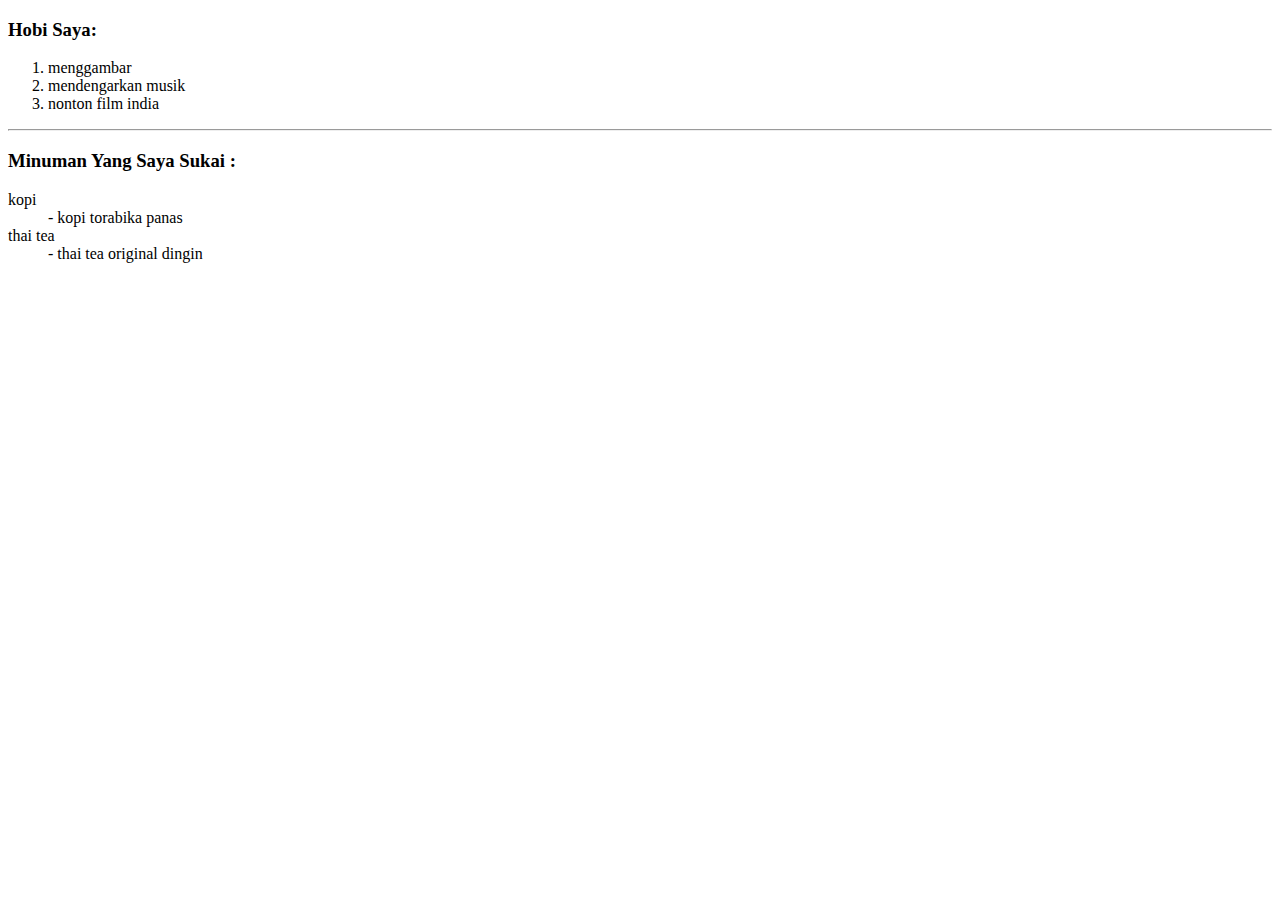
==== hobi_saya.html @ 1dafb8e1 "Add files via upload" ====
<!DOCTYPE html>
<html lang="en">
<head>
    <meta charset="UTF-8">
    <meta http-equiv="X-UA-Compatible" content="IE=edge">
    <meta name="viewport" content="width=device-width, initial-scale=1.0">
    <title>Hobi Saya</title>
    <link rel="stylesheet" href="css/styles.css">

</head>
<body>
  <div>
    <h3> Hobi Saya: </h3>
    <ol>
      <li>menggambar </li>
      <li>mendengarkan musik</li>
      <li>nonton film india</li>
    </ol>
    <hr>
    <h3>Minuman Yang Saya Sukai :</h3>
    <dl>
      <dt>kopi</dt>
      <dd>- kopi torabika panas</dd>
      <dt>thai tea</dt>
      <dd>- thai tea original dingin</dd>
      <dt></dt>
    </dl> 
  </div>
</body>
</html>
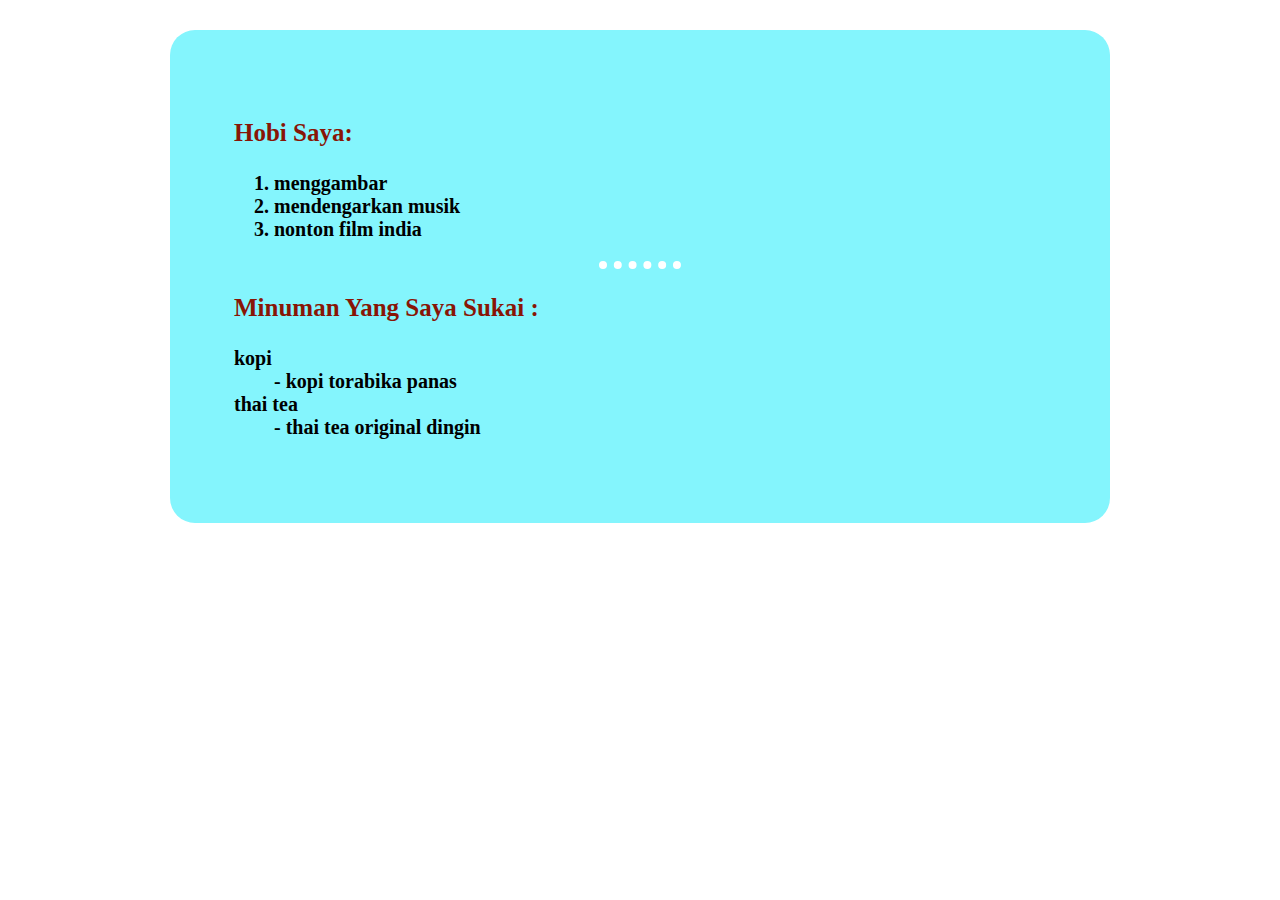
==== commit 2d5ee5a4: "Update hobi_saya.html" ====
--- a/hobi_saya.html
+++ b/hobi_saya.html
@@ -5,7 +5,7 @@
     <meta http-equiv="X-UA-Compatible" content="IE=edge">
     <meta name="viewport" content="width=device-width, initial-scale=1.0">
     <title>Hobi Saya</title>
-    <link rel="stylesheet" href="css/styles.css">
+    <link rel="stylesheet" href="CSS/styles.css">
 
 </head>
 <body>
@@ -27,4 +27,4 @@
     </dl> 
   </div>
 </body>
-</html>+</html>
--- a/CSS/styles.css
+++ b/CSS/styles.css
@@ -0,0 +1,43 @@
+body {
+background-image: url(../img/nurulk.png);
+background-repeat: no-repeat;
+background-size: 100%;
+background-attachment: fixed;
+min-width: auto;
+width: 1000px;
+margin: auto;
+
+}
+div{
+  background-color:rgb(132, 245, 253);
+  border-radius: 15;
+  opacity: 5;
+  padding-bottom: 4rem;
+  padding-right: 4rem;
+  padding-left: 4rem;
+  padding-top:4rem;
+  margin: 3%;
+  font-weight: bold;
+  color: black;
+  border-radius: 25px;
+  font-size: 20px;
+}
+
+  hr {
+
+    border-style: none;
+    border-top-style: dotted;
+    border-color: rgb(255, 255, 255);
+    border-width: 8px;
+    width: 10%;
+  }
+
+  h1 {
+    color: rgb(3, 86, 88);
+    font-size: 50px;
+  }
+
+  h3 {
+    color: rgb(136, 21, 6);
+    font-size: 25px;
+  }
